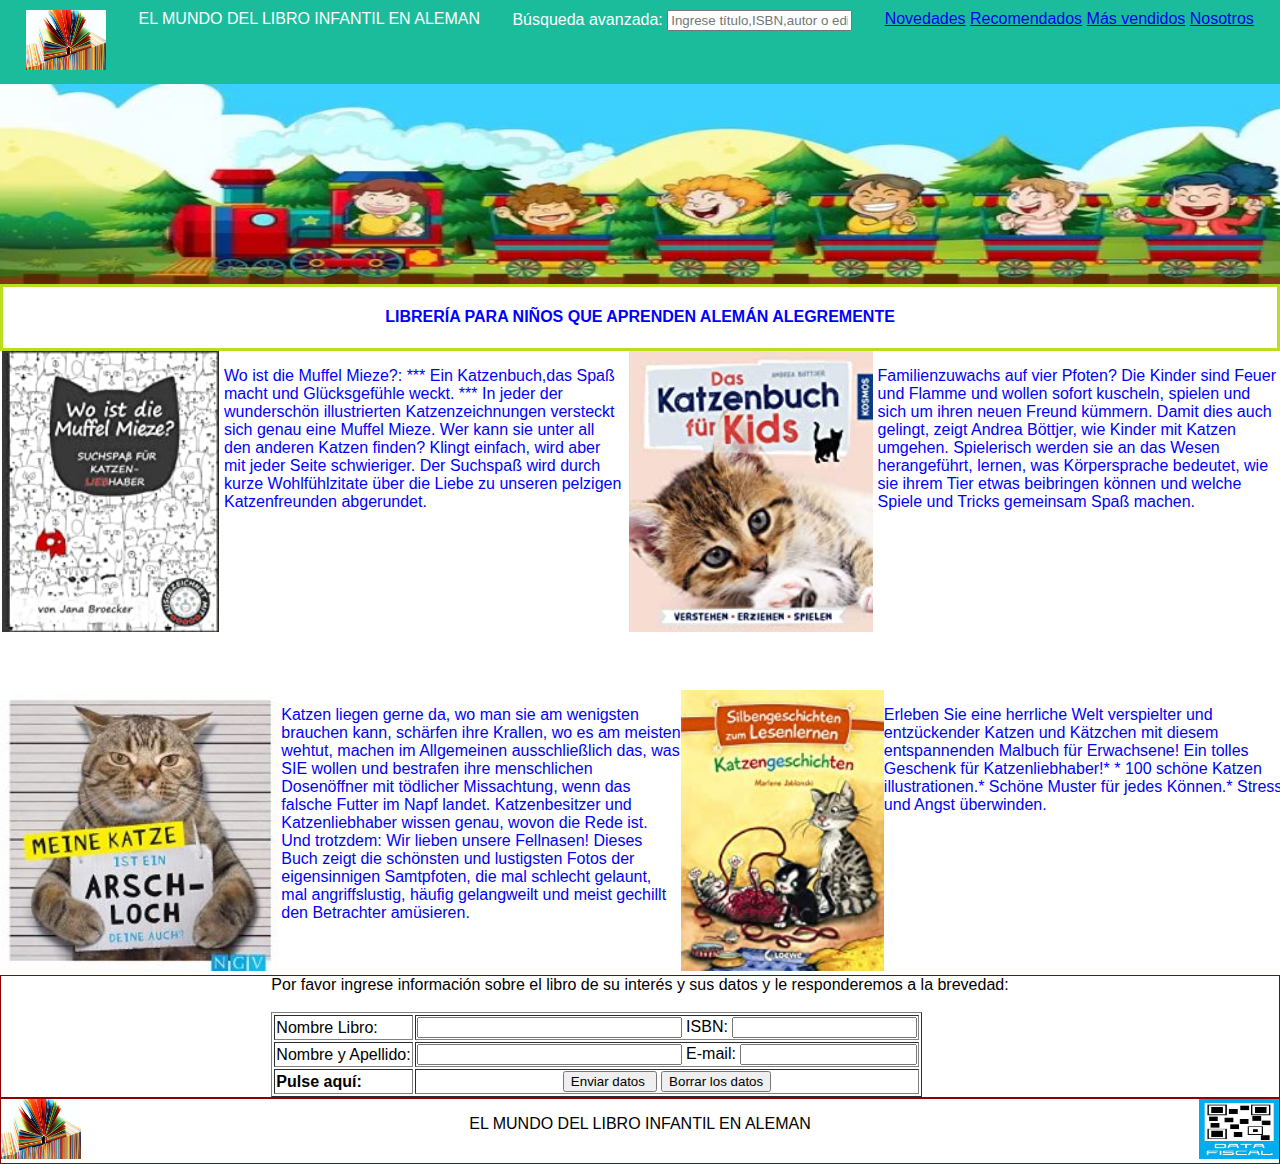
==== index.html @ fb9a5873 "estructura sitio completa" ====
<!DOCTYPE html>
<html lang="en">
  <head>
    <meta charset="UTF-8" /> 
    <meta name="viewport" content="width=device-width, initial-scale=1.0" />
    <title> ALEMAN PARA NIÑOS</title>
    <link rel="stylesheet" href="./estilos/styles.css" type="text/css"> 
  </head>
  <body>

    <header>
    <div class="header">
 
 
    <div style="display: inline ">
          <img src="./resources/img/logolibro.jpg"  width="80" height="60" alt="logo" />
    </div>

     <div class="primert"   style="display:inline">
          <A1 >EL MUNDO DEL LIBRO INFANTIL EN ALEMAN</A1>
     </div>
         
     
    <form style="display:inline;" action="">
      <label for="busqueda">
        <span>Búsqueda avanzada:</span>
        <input type="text" id="busqueda" placeholder="Ingrese título,ISBN,autor o editorial" />
      </label>
    </form>
    
    <!-- Navigation Bar -->
    <div class="navbar; display:inline">
        <a href="./pages/novedades.html">Novedades</a>
        <a href="./pages/recomendados.html">Recomendados</a>
        <a href="./pages/masvendidos.html">Más vendidos</a>
        <a href="./pages/nosotros.html">Nosotros</a>
    </div>

    </div>
    </header>

    <!-- Banner -->
  
      <div  class="banner"> 
      <img src="./resources/img/banner1.jpg"  width="100%" height="200px" alt="banner1  " />
      </div>

   <!-- Encabezado -->

    <div class="encabezado">
    <p>
    <h4>LIBRERÍA PARA NIÑOS QUE APRENDEN ALEMÁN ALEGREMENTE</h4>
    </p>  
    </div> 

    <!-- Gaterío -->

    <div  style="display: flex ; justify-content:space-around">

    <div >
        <picture>
          <source
          srcset="./resources/img/katze7.jpg 992w,
                  ./resources/img/katze2m.jpg 600w">
          <img src="./resources/img/katze7.jpg" alt="katze7"/>
        </picture>
    </div>
    
    <div>

     <div class="katze" >
     <p>Wo ist die Muffel Mieze?: *** Ein Katzenbuch,das Spaß macht und  
      Glücksgefühle weckt. ***
      In jeder der wunderschön illustrierten Katzenzeichnungen versteckt
      sich genau eine Muffel Mieze. Wer kann sie unter all den anderen
      Katzen finden? Klingt einfach, wird aber mit jeder Seite schwieriger.
      Der Suchspaß wird durch kurze Wohlfühlzitate über die Liebe zu unseren
      pelzigen Katzenfreunden abgerundet.
      </p>
     </div>
  
     <div class="katzem">
     <p>★ Das perfekte Geschenk für Katzenliebhaber jeden Alters! ★</p>
     </div>

    </div>



     <div >
      <picture>
        <source
        srcset="./resources/img/katze2.jpg 992w,
                ./resources/img/katze2m.jpg 600w">
        <img src="./resources/img/katze2.jpg" alt="katze7"/>
      </picture>
      </div>
    
    <div> 
    <div class="katze">
     <p>Familienzuwachs auf vier Pfoten? Die Kinder sind Feuer und Flamme und 
     wollen sofort kuscheln, spielen und sich um ihren neuen Freund kümmern.
     Damit dies auch gelingt, zeigt Andrea Böttjer, wie Kinder mit Katzen umgehen.
     Spielerisch werden sie an das Wesen herangeführt, lernen, was Körpersprache 
     bedeutet, wie sie ihrem Tier etwas beibringen können und welche Spiele und 
     Tricks gemeinsam Spaß machen.</p>
     </div>

    <div class="katzem">
      <p>★ Das Losleg-Buch für Katzenbändiger: Mit diesem Buch werden Kind und Katze ein perfektes Team! ★</p>
      </div>
 
     </div>
    
    </div>
       
    <!----------------------------------------------------------------------------->
    <br>
    <br>
    <br>

    
    <div  style="display: flex ; justify-content:space-around">
    
      <div >
        <picture>
          <source
          srcset="./resources/img/katze9.jpg 992w, 
                  ./resources/img/katze9m.jpg 600w">
          <img src="./resources/img/katze9.jpg" alt="katze9"/>
        </picture>
        </div>
    
    <div>  
     <div  class="katze">
     <p>Katzen liegen gerne da, wo man sie am wenigsten brauchen kann, schärfen ihre
       Krallen, wo es am meisten wehtut, machen im Allgemeinen ausschließlich das, was
        SIE wollen und bestrafen ihre menschlichen Dosenöffner mit tödlicher Missachtung,
         wenn das falsche Futter im Napf landet.
    
      Katzenbesitzer und Katzenliebhaber wissen genau, wovon die Rede ist. Und trotzdem: 
      Wir lieben unsere Fellnasen!
      
      Dieses Buch zeigt die schönsten und lustigsten Fotos der eigensinnigen Samtpfoten, 
      die mal schlecht gelaunt, mal angriffslustig, häufig gelangweilt und meist gechillt
       den Betrachter amüsieren.
      </p>
     </div>

     <div class="katzem">
      <p>★ Wer Katzen mag, wird dieses Buch lieben! Miau! ★</p>
      </div>
 
     </div>

    
     <div >
      <picture>
        <source
        srcset="./resources/img/katze8.jpg 992w,
                ./resources/img/katze8m.jpg 600w">
        <img src="./resources/img/katze8.jpg" alt="katze8"/>
      </picture>
      </div>
    

    <div> 
    <div class="katze">
     <p>Erleben Sie eine herrliche Welt verspielter und entzückender Katzen 
      und Kätzchen mit diesem entspannenden Malbuch für Erwachsene! Ein tolles
      Geschenk für Katzenliebhaber!* * 100 schöne Katzen illustrationen.* Schöne
       Muster für jedes Können.* Stress und Angst überwinden.
       
    </div>
    <div class="katzem">
      <p>★ Ruhe und Entspannung nach einem anstrengenden Tag ★</p>
      </div>
 
     </div>

    </div>



    <div  style="border:1px ;border-color: darkred ; border-style: solid; display: flex ; justify-content:center">
      <br>
      <FORM >
      <TABLE BORDER>
          <label>Por favor ingrese información sobre el libro de su interés y sus datos y le responderemos a la brevedad:</label>
       <br>
       <br> 
          <TR>
            <TD>Nombre Libro: </TD>
            <TD> <INPUT TYPE="text" NAME="nlibro" SIZE=30 MAXLENGTH=50>                ISBN: 
                  <INPUT TYPE="text" NAME="ISBN" SIZE=20 MAXLENGTH=20></TD>
      
          <TR>
             <TD>Nombre y Apellido: </TD>
             <TD> <INPUT TYPE="text" NAME="noyap" SIZE=30 MAXLENGTH=30>                E-mail: 
                   <INPUT TYPE="text" NAME="email" SIZE=19 MAXLENGTH=19></TD>          
         
                    <TR>
                      <TD><B>Pulse aquí:</B></TD>
                      <TD ALIGN=CENTER>
                          <INPUT TYPE="submit" VALUE="Enviar datos ">
                          <INPUT TYPE="reset" VALUE="Borrar los datos"></TD>
                   
          </TABLE>
          </FORM>
      </div>

      
  <footer>
    
      <div class="footer" style="display: inline-block; border:1px ;border-color: darkred ; border-style: solid; display: flex ; justify-content:space-between">
        
        <div  style="display:inline">
         <img src="./resources//img/logolibro.jpg"  width="80" height="60" alt="logo" />
        </div>
      
        <div style="display:inline">
        <p>EL MUNDO DEL LIBRO INFANTIL EN ALEMAN</p>
        </div>

        <div  style="display:inline;">
        <img src="./resources/img/datafiscal.jpg"  width="80" height="60" alt="datafiscal" />
        </div>
      
      
      </div>


  </footer>

  </body>

  </html>
---- estilos/styles.css ----
* {
    box-sizing: border-box;
  }
  /* Style the body */
body {
    font-family: Arial;
    margin: 0;
  }
  /* Header/logo Title */
.header {
    display: inline-block;
    display: flex; 
    justify-content:space-around; 
    padding: 10px;
    text-align: center;
    background: #1abc9c;
    color: white;
    
  }
  /* Style the top navigation bar */
.navbar {
    display: flex;
    }
  
  
  /* Change color on hover */
  .navbar {
    background-color: rgb(40, 215, 238);
    }

/* Style the banner */
.banner {
  display: flex;
  justify-content:center;
  width:100%;
   height:200px;
  }

  .encabezado  {
    display: flex ;
    justify-content:center;
    color: blue;
    border-style: solid;
    border-color:  rgb(186, 221, 31);
     }




 /* Class Katze */ 

.katze { 
  color: blue;
  width: 400px;
}

.katzem { 
  font-size: small;
  color: blue;
  width: 100px;
}


@media screen and (min-width:768px) {

  .katzem{ 
    display:none;
    }
}


@media screen and (max-width:768px) {
  .primert{
    font-size: x-small;
  }
  .encabezado{
    font-size: x-small;
  }
  .katze{
    width: 200px;
    font-size: x-small;
  }
    .katzem{ 
      display:none;
      }
  }



@media screen and (max-width:600px) {
  .katze{
    display:none ;
  }

  .katzem{ 
    display:list-item

  }
}
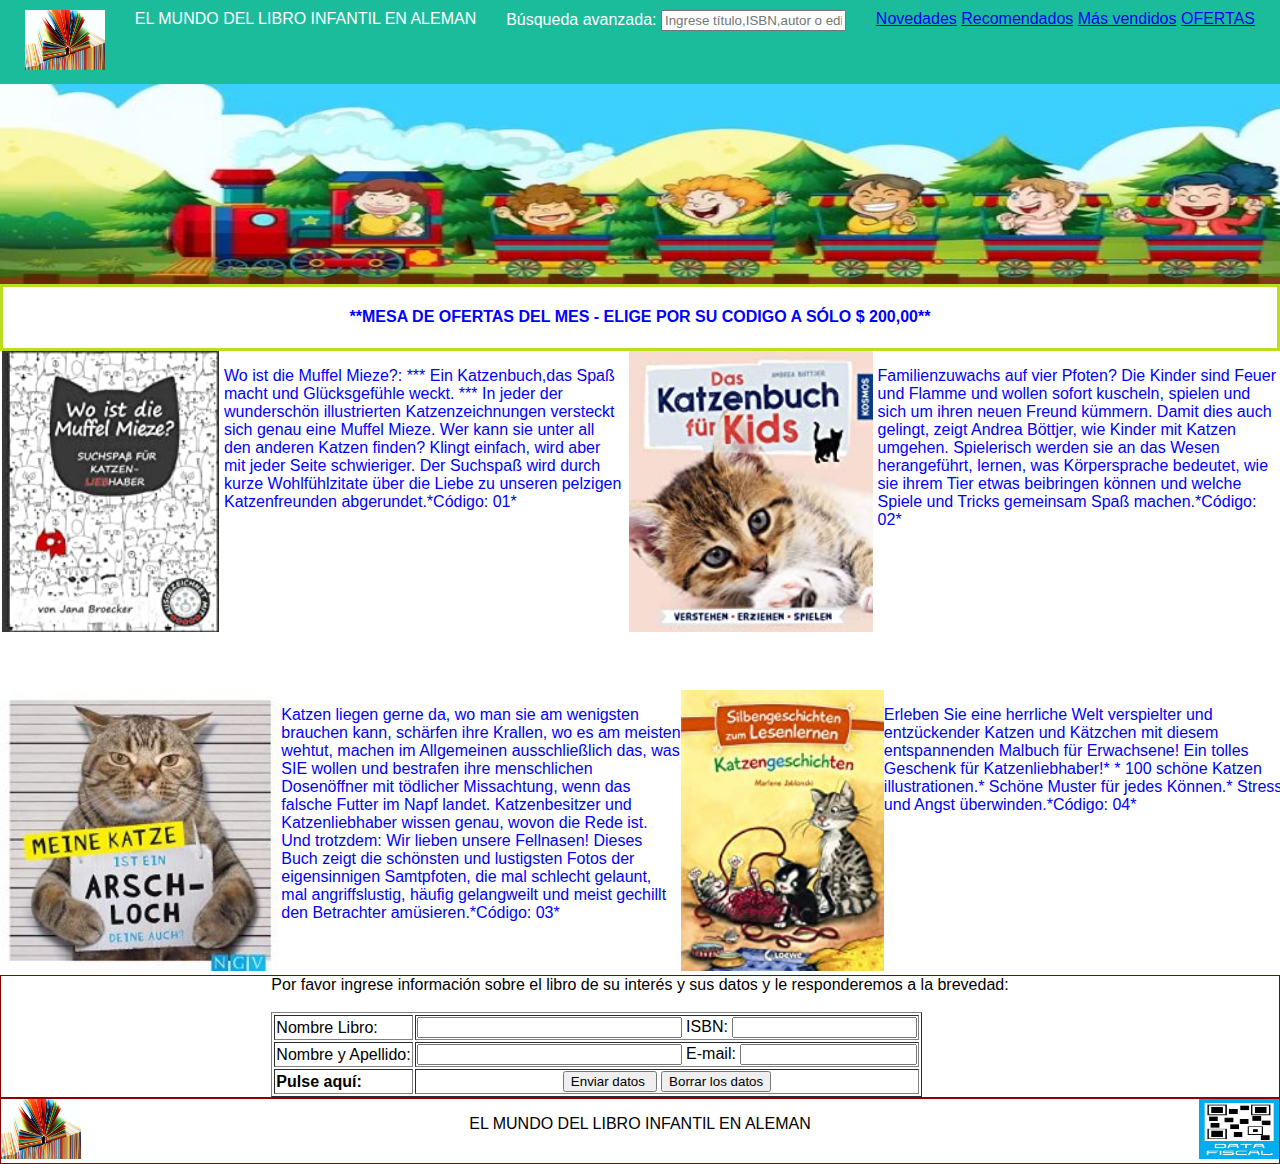
==== commit 355e6e9b: "." ====
--- a/index.html
+++ b/index.html
@@ -33,7 +33,7 @@
         <a href="./pages/novedades.html">Novedades</a>
         <a href="./pages/recomendados.html">Recomendados</a>
         <a href="./pages/masvendidos.html">Más vendidos</a>
-        <a href="./pages/nosotros.html">Nosotros</a>
+        <a href="./pages/ofertas.html">OFERTAS</a>
     </div>
 
     </div>
@@ -49,7 +49,7 @@
 
     <div class="encabezado">
     <p>
-    <h4>LIBRERÍA PARA NIÑOS QUE APRENDEN ALEMÁN ALEGREMENTE</h4>
+    <h4>**MESA DE OFERTAS DEL MES - ELIGE POR SU CODIGO A SÓLO $ 200,00**</h4>
     </p>  
     </div> 
 
@@ -75,12 +75,12 @@
       sich genau eine Muffel Mieze. Wer kann sie unter all den anderen
       Katzen finden? Klingt einfach, wird aber mit jeder Seite schwieriger.
       Der Suchspaß wird durch kurze Wohlfühlzitate über die Liebe zu unseren
-      pelzigen Katzenfreunden abgerundet.
+      pelzigen Katzenfreunden abgerundet.*Código: 01*
       </p>
      </div>
   
      <div class="katzem">
-     <p>★ Das perfekte Geschenk für Katzenliebhaber jeden Alters! ★</p>
+     <p>★ Das perfekte Geschenk für Katzenliebhaber jeden Alters! ★*Código: 01*</p>
      </div>
 
     </div>
@@ -103,11 +103,11 @@
      Damit dies auch gelingt, zeigt Andrea Böttjer, wie Kinder mit Katzen umgehen.
      Spielerisch werden sie an das Wesen herangeführt, lernen, was Körpersprache 
      bedeutet, wie sie ihrem Tier etwas beibringen können und welche Spiele und 
-     Tricks gemeinsam Spaß machen.</p>
+     Tricks gemeinsam Spaß machen.*Código: 02*</p>
      </div>
 
     <div class="katzem">
-      <p>★ Das Losleg-Buch für Katzenbändiger: Mit diesem Buch werden Kind und Katze ein perfektes Team! ★</p>
+      <p>★ Das Losleg-Buch für Katzenbändiger: Mit diesem Buch werden Kind und Katze ein perfektes Team! ★*Código: 02*</p>
       </div>
  
      </div>
@@ -143,12 +143,12 @@
       
       Dieses Buch zeigt die schönsten und lustigsten Fotos der eigensinnigen Samtpfoten, 
       die mal schlecht gelaunt, mal angriffslustig, häufig gelangweilt und meist gechillt
-       den Betrachter amüsieren.
+       den Betrachter amüsieren.*Código: 03*
       </p>
      </div>
 
      <div class="katzem">
-      <p>★ Wer Katzen mag, wird dieses Buch lieben! Miau! ★</p>
+      <p>★ Wer Katzen mag, wird dieses Buch lieben! Miau! ★*Código: 03*</p>
       </div>
  
      </div>
@@ -169,11 +169,11 @@
      <p>Erleben Sie eine herrliche Welt verspielter und entzückender Katzen 
       und Kätzchen mit diesem entspannenden Malbuch für Erwachsene! Ein tolles
       Geschenk für Katzenliebhaber!* * 100 schöne Katzen illustrationen.* Schöne
-       Muster für jedes Können.* Stress und Angst überwinden.
+       Muster für jedes Können.* Stress und Angst überwinden.*Código: 04*
        
     </div>
     <div class="katzem">
-      <p>★ Ruhe und Entspannung nach einem anstrengenden Tag ★</p>
+      <p>★ Ruhe und Entspannung nach einem anstrengenden Tag ★*Código: 04*</p>
       </div>
  
      </div>
